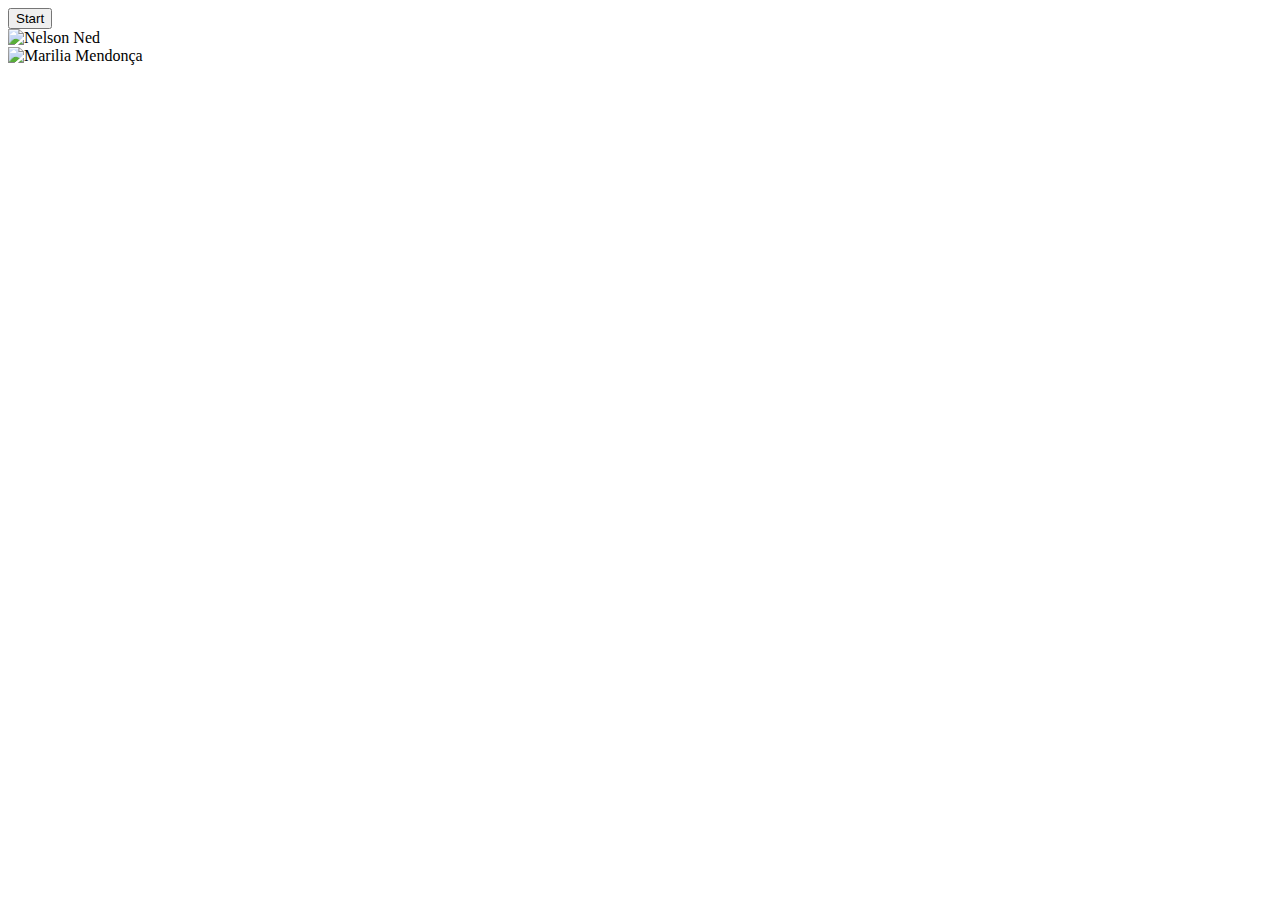
==== Cursor/index.html @ ba508c60 "(re)Init - Human implement Cursor's coding" ====
<!DOCTYPE html>
<html>
<head>
    <meta charset="UTF-8">
    <title>Music Presentation</title>
    <link rel="stylesheet" type="text/css" href="styles.css">
</head>
<body>
    <button id="startButton">Start</button>
    <div class="nelsonned">
        <img src="nelsonned.jpg" alt="Nelson Ned">
    </div>
    <div class="mariliamendonça">
        <img src="mariliamendonça.jpg" alt="Marilia Mendonça">
    </div>
    <script src="main.js"></script>
    <script src="timeline.js"></script>
</body>
</html>
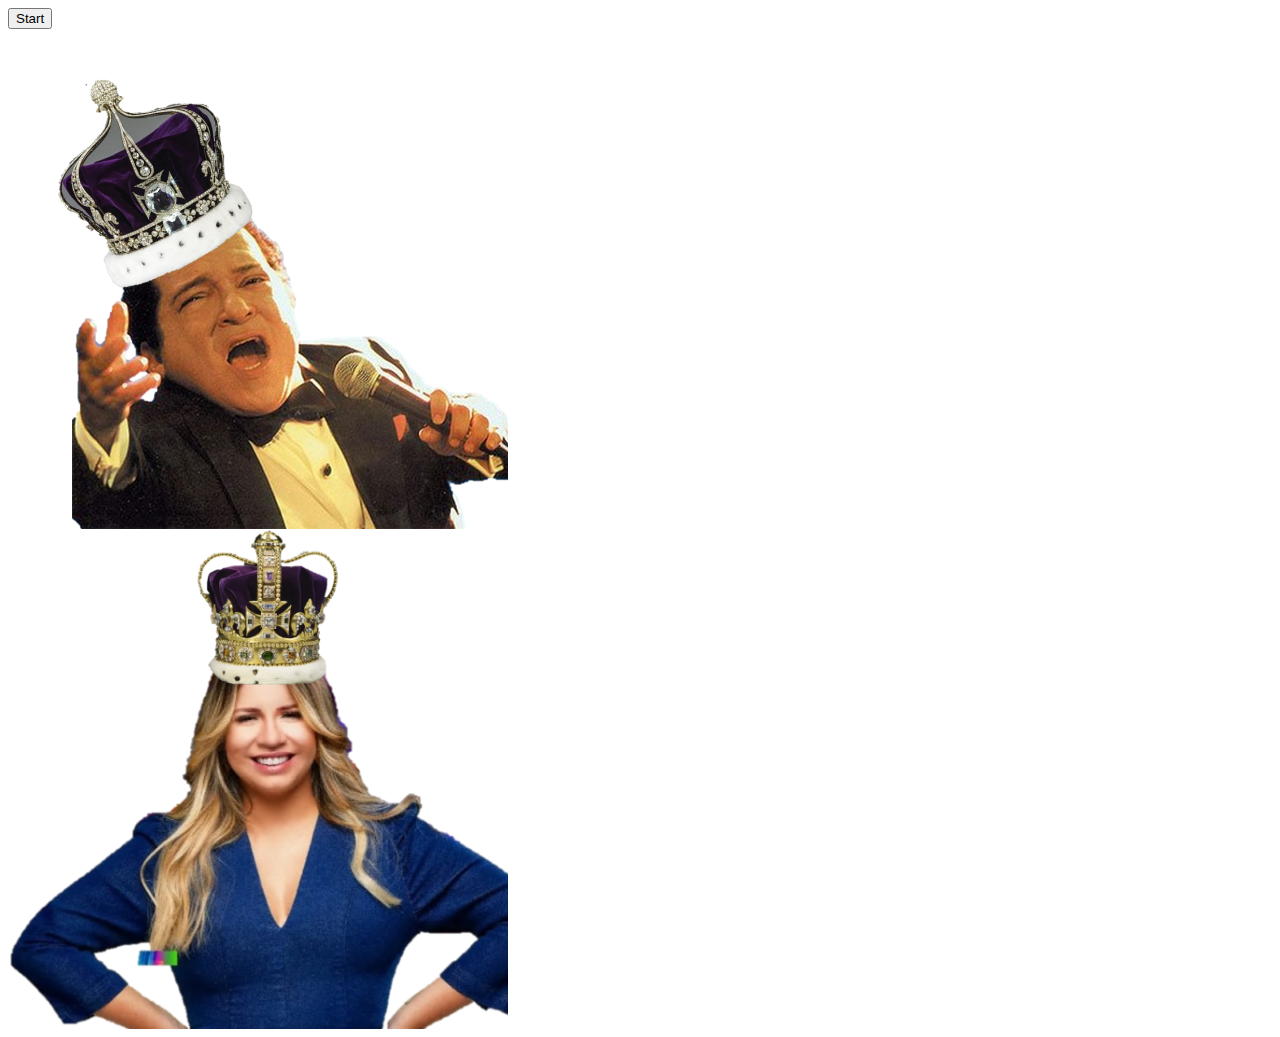
==== commit d79fdf33: "basic prototype💝 it works!" ====
--- a/Cursor/index.html
+++ b/Cursor/index.html
@@ -6,13 +6,15 @@
     <link rel="stylesheet" type="text/css" href="styles.css">
 </head>
 <body>
+<style>
+.nelsonned{background:url(./img/nelsonned.png);background-size:cover;width:500px;height:500px}
+.mariliamendonça{background:url(./img/mariliamendonça.png);background-size:cover;width:500px;height:500px}
+.nelsonned.active{background:url(./img/nelsonned_active.png);background-size:cover;width:500px;height:500px}
+.mariliamendonça.active{background:url(./img/mariliamendonça_active.png);background-size:cover;width:500px;height:500px}
+</style>
     <button id="startButton">Start</button>
-    <div class="nelsonned">
-        <img src="nelsonned.jpg" alt="Nelson Ned">
-    </div>
-    <div class="mariliamendonça">
-        <img src="mariliamendonça.jpg" alt="Marilia Mendonça">
-    </div>
+    <div class="nelsonned"><!--<img src="nelsonned.jpg" alt="Nelson Ned">--></div>
+    <div class="mariliamendonça"><!--<img src="mariliamendonça.jpg" alt="Marilia Mendonça">--></div>
     <script src="main.js"></script>
     <script src="timeline.js"></script>
 </body>
